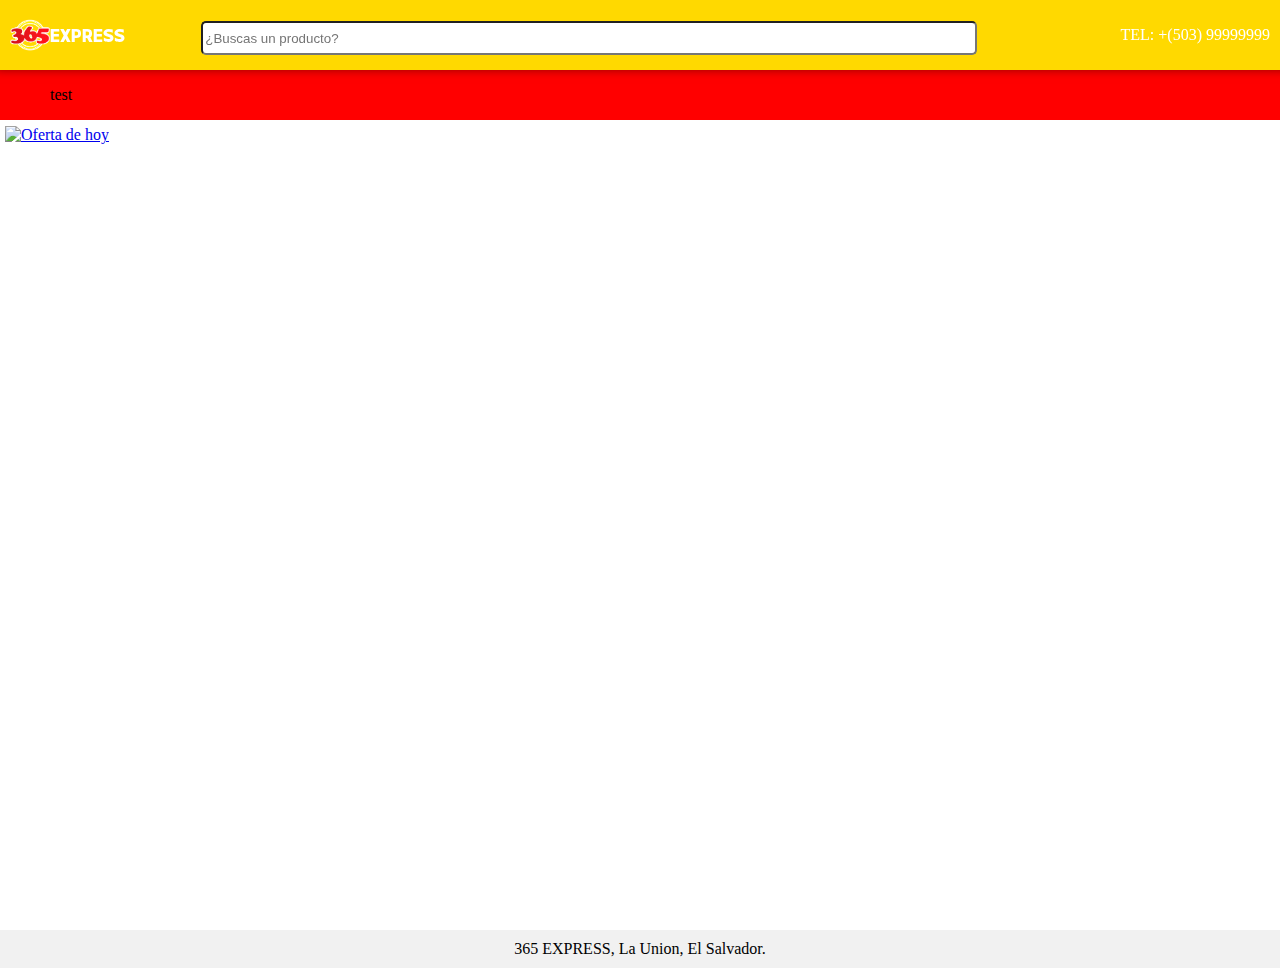
==== index.html @ 6c68dd18 "endl" ====
<!DOCTYPE html>
<html lang="es">

<head>
    <meta charset="UTF-8">
    <meta http-equiv="X-UA-Compatible" content="IE=edge">
    <meta name="viewport" content="width=device-width, initial-scale=1.0">
    <title>365 EXPRESS - Principal</title>
    <link rel="stylesheet" href="style.css">
    <script src="main.js"></script>
</head>

<body onload="cargarcategorias()">
    <header>
        <div class="logo" onclick="mostrar()">
            <img src="imgs/logo.png" alt="" id="logo">
            <span style="font-family: cinvisible; font-size: 18px; margin-top: 5px;">EXPRESS</span>
        </div>
        <div class="searchbox">
            <input type="text" id="buscarinput" oninput="buscar()" placeholder="¿Buscas un producto?" style="width: 100%; height: 100%; border-radius: 5px;">
            <ul id="autocomplete-list"></ul>
        </div>
        <div class="hecontact"><span>TEL: +(503) 99999999</span></div>
    </header>
    <div id="sidebar" class="sidebar">
        <ul class="menu">
            <li><a href="/">Inicio</a></li>
            <li><a href="#">Categorias</a></li>
            <li><a href="#">Acerca de</a></li>
        </ul>
    </div>

    <Main id="main">
        <div id="secarriba" >
            <ul id="catlist"></ul>
        </div>
        <div id="secizquierda">
            <div class="slideshow-container">

                <div class="mySlides fade">
                    <a href="/producto/bebidas/">
                        <img src="https://www.w3schools.com/howto/img_nature_wide.jpg" style="width:100%"
                            title="Oferta de hoy">
                    </a>
                </div>

                <div class="mySlides fade">
                    <img src="https://www.w3schools.com/howto/img_snow_wide.jpg" style="width:100%">
                </div>

                <div class="mySlides fade">
                    <img src="https://www.w3schools.com/howto/img_mountains_wide.jpg" style="width:100%">
                </div>

            </div>
        </div>
        <div id="seccentro">

        </div>
        <div id="secderecha">

        </div>
        <footer>
            <div class="texto">
                365 EXPRESS, La Union, El Salvador.
            </div>
        </footer>
    </Main>

    <script>
        function mostrar() {
            if (document.getElementById("sidebar").style.width == "150px") {
                document.getElementById("sidebar").style.width = "0";
                document.getElementById("logo").classList.add("imglogocerrar")
                document.getElementById("main").style.marginLeft = "0px";
                setTimeout(function () { document.getElementById("logo").classList.remove("imglogocerrar") }, 1000)

            } else {
                document.getElementById("sidebar").style.width = "150px";
                document.getElementById("logo").classList.add("imglogoanim")
                document.getElementById("main").style.marginLeft = "150px";
                setTimeout(function () { document.getElementById("logo").classList.remove("imglogoanim") }, 1000)
            }
        }
        let slideIndex = 0;
        showSlides();

        function showSlides() {
            let i;
            let slides = document.getElementsByClassName("mySlides");
            for (i = 0; i < slides.length; i++) {
                slides[i].style.display = "none";
            }
            slideIndex++;
            if (slideIndex > slides.length) { slideIndex = 1 }
            slides[slideIndex - 1].style.display = "block";
            setTimeout(showSlides, 5000);
        }
    </script>
</body>

</html>
---- style.css ----
@font-face {
    font-family: cinvisible;
    src: url('fonts/invisible.otf');
  }
*{
    user-select: none;
    -moz-user-select: none;
    -webkit-user-select: none;
}
body {
    margin: 0;
    max-width: 100vw;
    padding: 0;
    box-sizing: border-box;
}

::-webkit-scrollbar {
    width: 10px;
    height: 10px;
}

::-webkit-scrollbar-track {
    background: #7c7c7c;
}

::-webkit-scrollbar-thumb {
    background: #140733;

}

::-webkit-scrollbar-thumb:hover {
    background: #dd3c3c;
}

header {
    color: #ffffff;
    position: fixed;
    background-color: #ffd900;
    width: 100%;
    height: 70px;
    display: flex;
    justify-content: space-between;
    align-items: center;
    padding-left: 10px;
    padding-top: 10px;
    padding-right: 10px;
    top: -10px;
    z-index: 9999;
    box-shadow: 0 -6px 10px 5px rgba(0, 0, 0, 0.5);
}

header .logo {
    display: flex;
    align-items: center;
    align-content: center;
    text-align: center;
    width: 40px;
    height: 40px;
}
header .hecontact{
    padding-right: 20px;
}
header .searchbox{
    height: 40%;
    width: 60%;
}

#autocomplete-list {
    display: none;
    list-style: none;
    padding: 0;
    margin: 0;
    background-color: #ffd900;
  }
  
  #autocomplete-list li {
    padding: 8px;
    cursor: pointer;
  }
  
  #autocomplete-list li:hover {
    background-color: #d1b201;
  }

  
.imglogoanim {
    animation: rotate 1s linear;
}

.imglogocerrar {
    animation: rotateinvert 1s linear;
}

@keyframes rotate {
    from {
        transform: rotate(0deg);
    }

    to {
        transform: rotate(365deg);
    }
}

@keyframes rotateinvert {
    from {
        transform: rotate(0deg);
    }

    to {
        transform: rotate(-365deg);
    }
}

header .logo img {
    width: 100%;
}

#main {
    padding-top: 70px;
    transition: margin-left 1s;
    display: flex;
    justify-content: space-between;
    align-items: center;
    width: 100%;
    max-width: 100%;
    flex-wrap: wrap;
}
#secarriba{
    background-color: red;
    height: 50px;
    width: 100%;
    display: flex;
    align-items: center;
    padding-left: 10px;
  
}
#secarriba li{
    list-style: none;
    text-decoration: none;
}
#seccentro,#secizquierda,#secderecha {
    margin: 5px 5px;
    width: 400px;
    height: 50em;
}
footer {
    background-color: #F1F1F1;
    text-align: center;
    width: 100%;
    padding: 10px;
    display: flex;
    justify-content: center;
    align-content: center;
    align-items: center;
    flex-wrap: nowrap;
}

footer .texto {
    width: 100%;
}


.sidebar {
    position: fixed;
    height: 100%;
    width: 0;
    top: 0;
    left: 0;
    z-index: 1;
    background-color: #0097FF;
    overflow-x: hidden;
    transition: 1s;
    margin-top: 70px;
    box-sizing: border-box;
}

.sidebar ul,
.sidebar li {
    margin: 0;
    padding: 0;
    list-style: none inside;
}

.sidebar li {
    margin-bottom: 5px;
    margin-left: 5px;
    width: 100%;
}

.sidebar ul {
    margin-top: 10px;
    display: block;
    width: 95%;
    min-width: 200px;
}

.sidebar a {
    text-decoration: none;
    color: black;
    font-weight: bold;

}

.sidebar li:hover {
    background-color: rgb(65, 238, 43);
}

.sidebar li:hover a {
    color: #F1714B;
}

.sub-menu {
    display: none;
}

h1 {
    color: #f90;
    font-size: 180%;
    font-weight: normal;
}

#contenido {
    transition: margin-left .4s;
    padding: 1rem;
}


/* slider extraido de w3schools */
.mySlides {
    display: none;
}

img {
    vertical-align: middle;
}

/* Slideshow container */
.slideshow-container {
    max-width: 1000px;
    position: relative;
    margin: auto;
}

.active {
    background-color: #717171;
}

/* Fading animation */
.fade {
    animation-name: fade;
    animation-duration: 1.5s;
}

@keyframes fade {
    from {
        opacity: .4
    }

    to {
        opacity: 1
    }
}

/* On smaller screens, decrease text size */
@media only screen and (max-width: 300px) {
    .text {
        font-size: 11px
    }
}
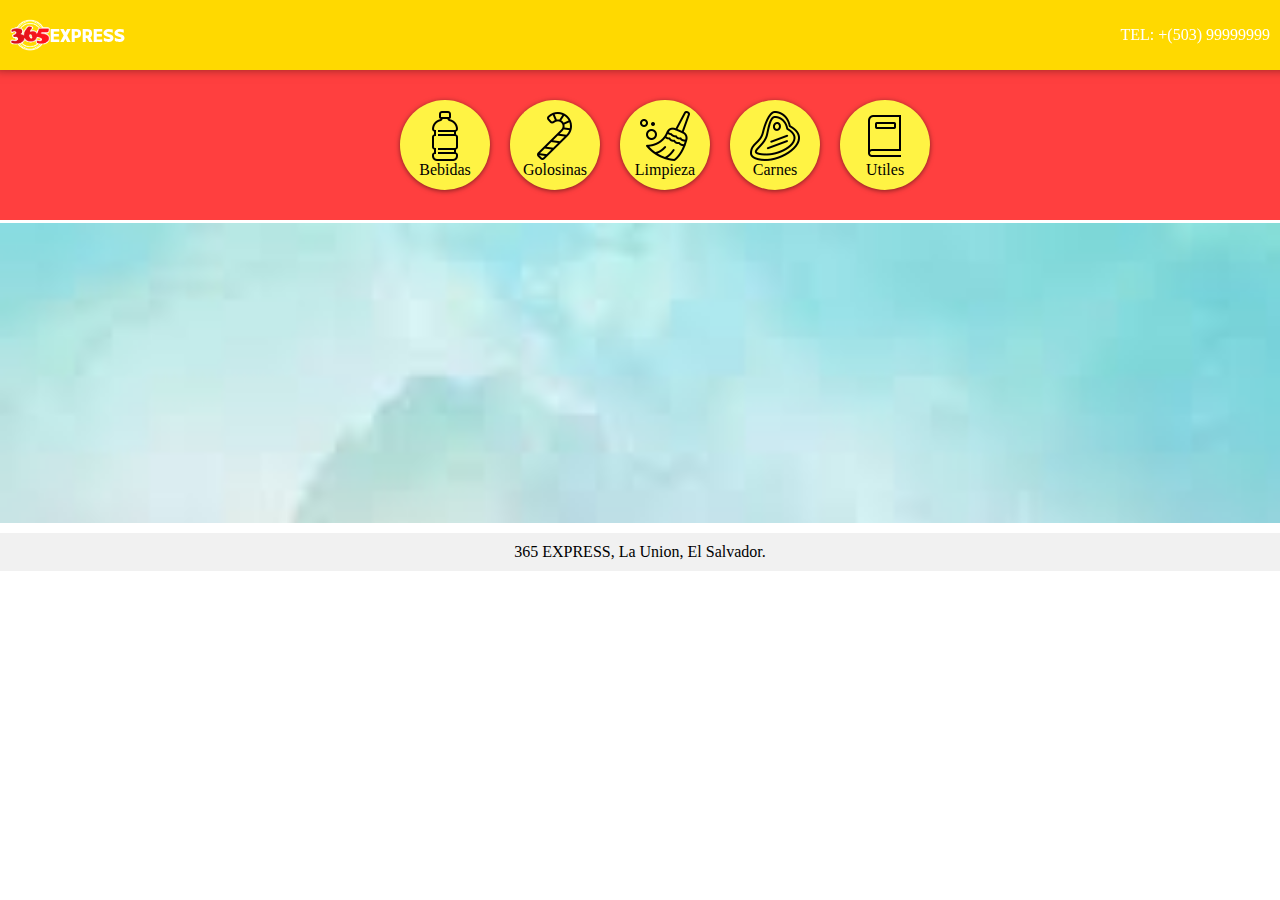
==== commit a5f960c5: "updated" ====
--- a/index.html
+++ b/index.html
@@ -6,59 +6,42 @@
     <meta http-equiv="X-UA-Compatible" content="IE=edge">
     <meta name="viewport" content="width=device-width, initial-scale=1.0">
     <title>365 EXPRESS - Principal</title>
-    <link rel="stylesheet" href="style.css">
-    <script src="main.js"></script>
+    <link rel="stylesheet" href="/style.css">
+    <script src="/main.js"></script>
 </head>
 
-<body onload="cargarcategorias()">
+<body>
     <header>
         <div class="logo" onclick="mostrar()">
-            <img src="imgs/logo.png" alt="" id="logo">
+            <img src="/imgs/logo.png" alt="" id="logo">
             <span style="font-family: cinvisible; font-size: 18px; margin-top: 5px;">EXPRESS</span>
         </div>
-        <div class="searchbox">
-            <input type="text" id="buscarinput" oninput="buscar()" placeholder="¿Buscas un producto?" style="width: 100%; height: 100%; border-radius: 5px;">
-            <ul id="autocomplete-list"></ul>
+        <div class="hecontact"><a href="tel:+50377777777"
+                style="list-style: none; text-decoration: none; color: white;"><span>TEL: +(503) 99999999</span></a>
         </div>
-        <div class="hecontact"><span>TEL: +(503) 99999999</span></div>
     </header>
     <div id="sidebar" class="sidebar">
         <ul class="menu">
             <li><a href="/">Inicio</a></li>
-            <li><a href="#">Categorias</a></li>
+            <li><a href="#">Contacto</a></li>
             <li><a href="#">Acerca de</a></li>
         </ul>
     </div>
 
     <Main id="main">
-        <div id="secarriba" >
+        <div id="secarriba">
             <ul id="catlist"></ul>
         </div>
-        <div id="secizquierda">
-            <div class="slideshow-container">
-
-                <div class="mySlides fade">
-                    <a href="/producto/bebidas/">
-                        <img src="https://www.w3schools.com/howto/img_nature_wide.jpg" style="width:100%"
-                            title="Oferta de hoy">
-                    </a>
-                </div>
-
-                <div class="mySlides fade">
-                    <img src="https://www.w3schools.com/howto/img_snow_wide.jpg" style="width:100%">
-                </div>
-
-                <div class="mySlides fade">
-                    <img src="https://www.w3schools.com/howto/img_mountains_wide.jpg" style="width:100%">
-                </div>
-
+        <div>
+            <div id="ofertas" class="slider" style="height: 300px">
+                <ul>
+                    <li><a href=""><img src="imgs/ofertas/1.jpg" alt=""></a></li>
+                    <li><a href=""><img src="imgs/ofertas/2.jpg" alt=""></a></li>
+                    <li><a href=""><img src="imgs/ofertas/3.jpg" alt=""></a></li>
+                    <li><a href=""><img src="imgs/ofertas/4.jpg" alt=""></a></li>
+                    <li><a href=""><img src="imgs/ofertas/2.jpg" alt=""></a></li>
+                </ul>
             </div>
-        </div>
-        <div id="seccentro">
-
-        </div>
-        <div id="secderecha">
-
         </div>
         <footer>
             <div class="texto">
@@ -66,37 +49,6 @@
             </div>
         </footer>
     </Main>
-
-    <script>
-        function mostrar() {
-            if (document.getElementById("sidebar").style.width == "150px") {
-                document.getElementById("sidebar").style.width = "0";
-                document.getElementById("logo").classList.add("imglogocerrar")
-                document.getElementById("main").style.marginLeft = "0px";
-                setTimeout(function () { document.getElementById("logo").classList.remove("imglogocerrar") }, 1000)
-
-            } else {
-                document.getElementById("sidebar").style.width = "150px";
-                document.getElementById("logo").classList.add("imglogoanim")
-                document.getElementById("main").style.marginLeft = "150px";
-                setTimeout(function () { document.getElementById("logo").classList.remove("imglogoanim") }, 1000)
-            }
-        }
-        let slideIndex = 0;
-        showSlides();
-
-        function showSlides() {
-            let i;
-            let slides = document.getElementsByClassName("mySlides");
-            for (i = 0; i < slides.length; i++) {
-                slides[i].style.display = "none";
-            }
-            slideIndex++;
-            if (slideIndex > slides.length) { slideIndex = 1 }
-            slides[slideIndex - 1].style.display = "block";
-            setTimeout(showSlides, 5000);
-        }
-    </script>
 </body>
 
 </html>--- a/style.css
+++ b/style.css
@@ -1,12 +1,14 @@
 @font-face {
     font-family: cinvisible;
     src: url('fonts/invisible.otf');
-  }
-*{
+}
+
+* {
     user-select: none;
     -moz-user-select: none;
     -webkit-user-select: none;
 }
+
 body {
     margin: 0;
     max-width: 100vw;
@@ -56,33 +58,13 @@
     text-align: center;
     width: 40px;
     height: 40px;
-}
-header .hecontact{
+    cursor: pointer;
+}
+
+header .hecontact {
     padding-right: 20px;
 }
-header .searchbox{
-    height: 40%;
-    width: 60%;
-}
-
-#autocomplete-list {
-    display: none;
-    list-style: none;
-    padding: 0;
-    margin: 0;
-    background-color: #ffd900;
-  }
-  
-  #autocomplete-list li {
-    padding: 8px;
-    cursor: pointer;
-  }
-  
-  #autocomplete-list li:hover {
-    background-color: #d1b201;
-  }
-
-  
+
 .imglogoanim {
     animation: rotate 1s linear;
 }
@@ -125,24 +107,23 @@
     max-width: 100%;
     flex-wrap: wrap;
 }
-#secarriba{
-    background-color: red;
-    height: 50px;
+
+#secarriba {
+    background-color: rgb(255, 63, 63);
+    height: 150px;
     width: 100%;
     display: flex;
     align-items: center;
     padding-left: 10px;
-  
-}
-#secarriba li{
+
+}
+
+#secarriba li {
     list-style: none;
     text-decoration: none;
 }
-#seccentro,#secizquierda,#secderecha {
-    margin: 5px 5px;
-    width: 400px;
-    height: 50em;
-}
+
+
 footer {
     background-color: #F1F1F1;
     text-align: center;
@@ -184,7 +165,7 @@
 .sidebar li {
     margin-bottom: 5px;
     margin-left: 5px;
-    width: 100%;
+    width: 50%;
 }
 
 .sidebar ul {
@@ -203,10 +184,11 @@
 
 .sidebar li:hover {
     background-color: rgb(65, 238, 43);
+    border-radius: 5px;
 }
 
 .sidebar li:hover a {
-    color: #F1714B;
+    color: #474747;
 }
 
 .sub-menu {
@@ -224,46 +206,111 @@
     padding: 1rem;
 }
 
-
-/* slider extraido de w3schools */
-.mySlides {
-    display: none;
-}
-
-img {
-    vertical-align: middle;
-}
-
-/* Slideshow container */
-.slideshow-container {
-    max-width: 1000px;
-    position: relative;
-    margin: auto;
-}
-
-.active {
-    background-color: #717171;
-}
-
-/* Fading animation */
-.fade {
-    animation-name: fade;
-    animation-duration: 1.5s;
-}
-
-@keyframes fade {
-    from {
-        opacity: .4
-    }
-
-    to {
-        opacity: 1
-    }
-}
-
-/* On smaller screens, decrease text size */
-@media only screen and (max-width: 300px) {
+#catlist {
+    width: 100%;
+    display: flex;
+    align-items: center;
+    color: rgb(0, 0, 0);
+    justify-content: center;
+    align-content: center;
+}
+
+#catlist div {
+    margin: 10px;
+    padding: 5px;
+}
+
+#catlist div:hover {
+    transform: scale(1.1);
+    filter: none;
+    cursor: pointer;
+}
+
+.circulito {
+    width: 80px;
+    height: 80px;
+    border-radius: 50px;
+    background-color: #fff344;
+    overflow: hidden;
+    background-position: center;
+    background-repeat: no-repeat;
+    display: flex;
+    flex-direction: column;
+    justify-content: center;
+    align-content: center;
+    align-items: center;
+    box-shadow: 0 1px 5px 0.01px rgba(0, 0, 0, 0.5);
+}
+
+@media(max-width: 640px) {
     .text {
-        font-size: 11px
+        font-size: 20px;
+    }
+}
+
+.slider {
+    margin-top: 3px;
+    width: auto;
+    overflow: hidden;
+    margin-bottom: 10px;
+}
+
+.slider ul {
+    padding: 0;
+    margin: 0;
+    display: flex;
+    animation: slideranim 20s infinite;
+    width: 500%;
+    box-shadow: 0 1px 5px 0.01px rgba(0, 0, 0, 0.5);
+}
+
+.slider li {
+    width: 100%;
+    list-style: none;
+}
+
+.slider img {
+    width: 100%;
+    height: 100%;
+}
+
+@keyframes slideranim {
+    0% {
+        margin-left: 0;
+    }
+
+    15% {
+        margin-left: 0;
+    }
+
+    20% {
+        margin-left: -100%;
+    }
+
+    35% {
+        margin-left: -100%;
+    }
+
+    40% {
+        margin-left: -200%;
+    }
+
+    55% {
+        margin-left: -200%;
+    }
+
+    60% {
+        margin-left: -300%;
+    }
+    75% {
+        margin-left: -300%;
+    }
+
+    80% {
+        margin-left: -400%;
+    }
+
+    100% {
+        margin-left: -400%;
     }
 }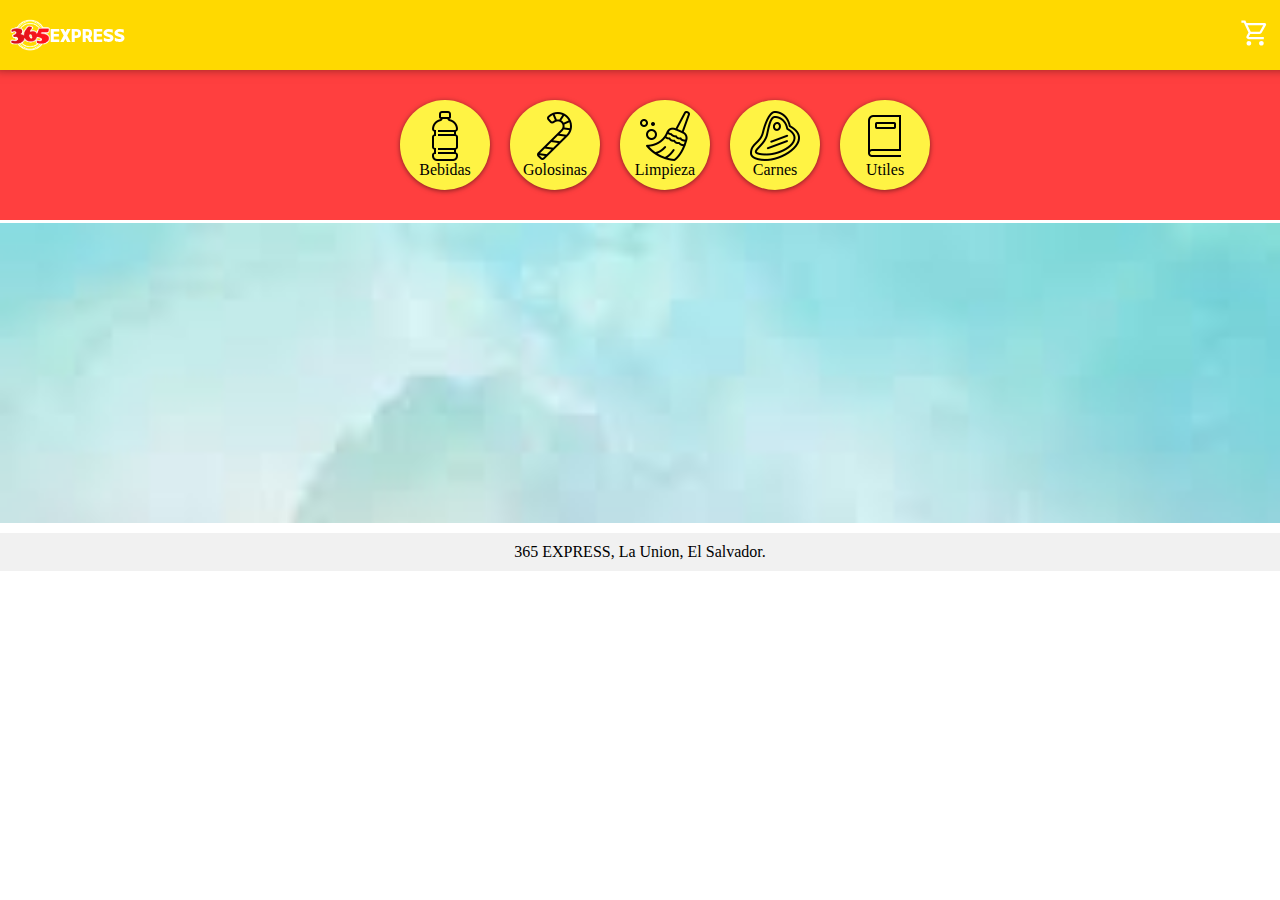
==== commit f5e8937c: "csda" ====
--- a/index.html
+++ b/index.html
@@ -6,19 +6,20 @@
     <meta http-equiv="X-UA-Compatible" content="IE=edge">
     <meta name="viewport" content="width=device-width, initial-scale=1.0">
     <title>365 EXPRESS - Principal</title>
-    <link rel="stylesheet" href="/style.css">
-    <script src="/main.js"></script>
+    <link rel="stylesheet" href="style.css">
+    <script src="main.js"></script>
 </head>
 
 <body>
     <header>
         <div class="logo" onclick="mostrar()">
-            <img src="/imgs/logo.png" alt="" id="logo">
+            <img src="imgs/logo.png" alt="" id="logo">
             <span style="font-family: cinvisible; font-size: 18px; margin-top: 5px;">EXPRESS</span>
         </div>
-        <div class="hecontact"><a href="tel:+50377777777"
-                style="list-style: none; text-decoration: none; color: white;"><span>TEL: +(503) 99999999</span></a>
+        <div class="hecontact">
+            <div id="cart" onclick="carrito()"><svg id="logocarrito"></svg><span id="cartnum"></span></div>
         </div>
+
     </header>
     <div id="sidebar" class="sidebar">
         <ul class="menu">
--- a/style.css
+++ b/style.css
@@ -63,6 +63,9 @@
 
 header .hecontact {
     padding-right: 20px;
+    display: flex;
+
+    justify-content: space-between;
 }
 
 .imglogoanim {
@@ -274,6 +277,27 @@
     height: 100%;
 }
 
+#logocarrito {
+    background-image: url("icons/shopvacio.svg");
+    background-position: center;
+    background-size: contain;
+    background-repeat: no-repeat;
+    filter: invert();
+    width: 30px;
+
+}
+#logocarrito:hover{
+transform: scale(1.1);
+cursor: pointer;
+}
+#cartnum{
+    top: 23px;
+    right: 22px;
+    position: fixed;
+    color: red;
+    font-size: 10px;
+}
+
 @keyframes slideranim {
     0% {
         margin-left: 0;
@@ -302,6 +326,7 @@
     60% {
         margin-left: -300%;
     }
+
     75% {
         margin-left: -300%;
     }
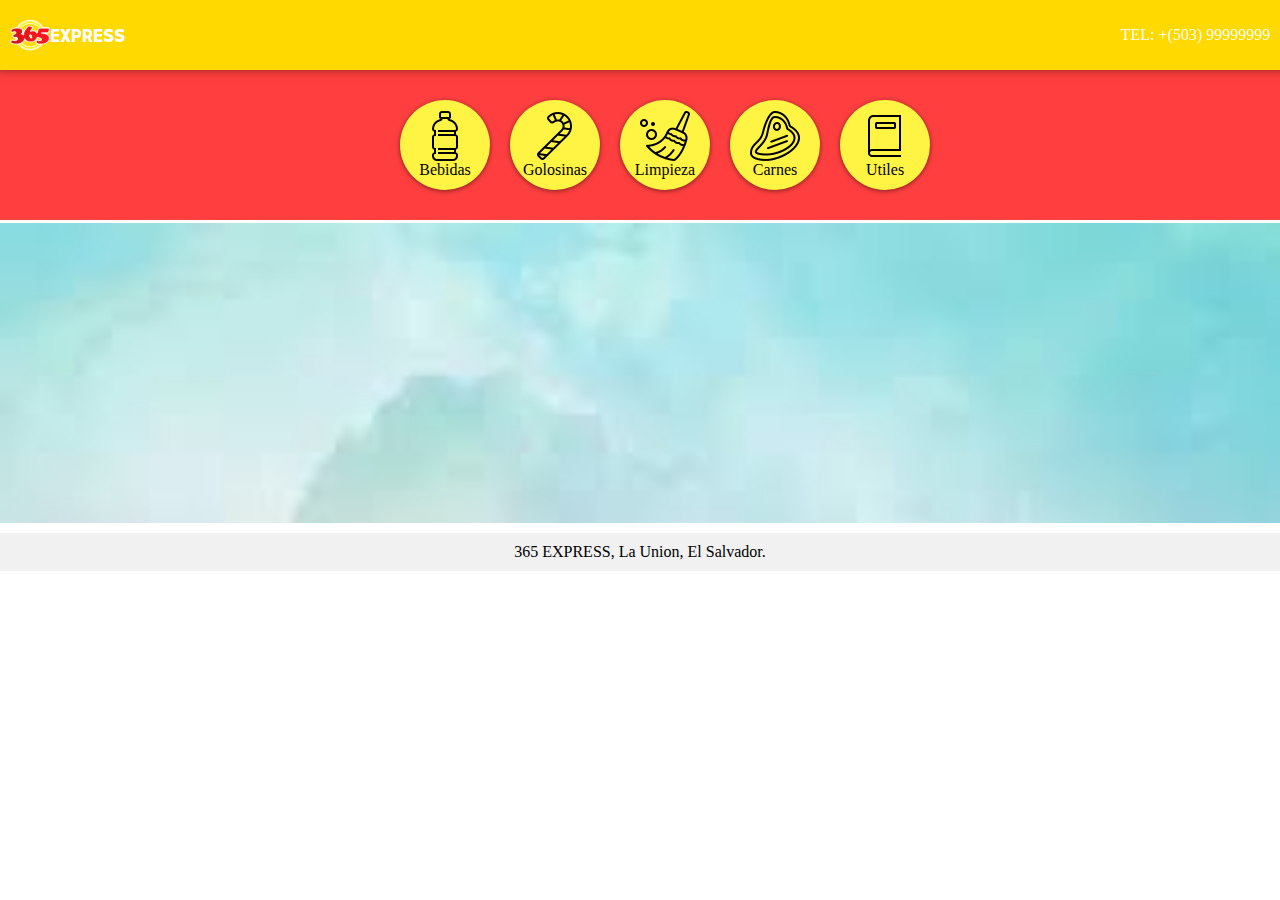
==== commit 11f904d5: "Update index.html" ====
--- a/index.html
+++ b/index.html
@@ -16,10 +16,9 @@
             <img src="imgs/logo.png" alt="" id="logo">
             <span style="font-family: cinvisible; font-size: 18px; margin-top: 5px;">EXPRESS</span>
         </div>
-        <div class="hecontact">
-            <div id="cart" onclick="carrito()"><svg id="logocarrito"></svg><span id="cartnum"></span></div>
+        <div class="hecontact"><a href="tel:+50377777777"
+                style="list-style: none; text-decoration: none; color: white;"><span>TEL: +(503) 99999999</span></a>
         </div>
-
     </header>
     <div id="sidebar" class="sidebar">
         <ul class="menu">
@@ -52,4 +51,4 @@
     </Main>
 </body>
 
-</html>+</html>
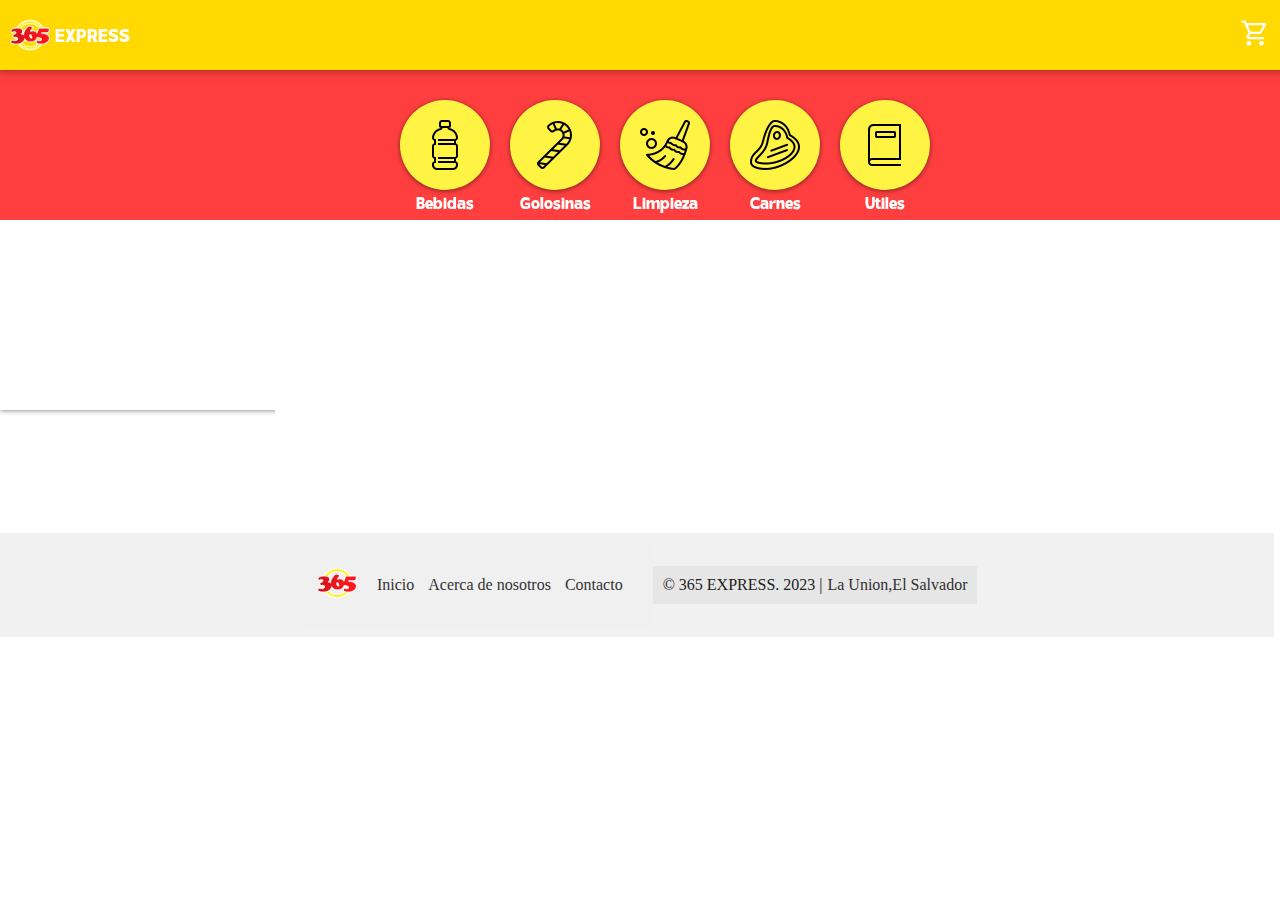
==== commit d7dbbfc5: "updated" ====
--- a/index.html
+++ b/index.html
@@ -16,15 +16,16 @@
             <img src="imgs/logo.png" alt="" id="logo">
             <span style="font-family: cinvisible; font-size: 18px; margin-top: 5px;">EXPRESS</span>
         </div>
-        <div class="hecontact"><a href="tel:+50377777777"
-                style="list-style: none; text-decoration: none; color: white;"><span>TEL: +(503) 99999999</span></a>
+        <div class="hecontact">
+            <div id="cart" onclick="carrito()"><svg id="logocarrito"></svg><span id="cartnum"></span></div>
         </div>
+
     </header>
     <div id="sidebar" class="sidebar">
         <ul class="menu">
             <li><a href="/">Inicio</a></li>
-            <li><a href="#">Contacto</a></li>
-            <li><a href="#">Acerca de</a></li>
+            <li><a href="/contacto/">Contacto</a></li>
+            <li><a href="/acercade/">Acerca de</a></li>
         </ul>
     </div>
 
@@ -35,20 +36,33 @@
         <div>
             <div id="ofertas" class="slider" style="height: 300px">
                 <ul>
+                    <li><a href=""><img src="https://www.superselectos.com/Home/GetImagenBanners/3992?width=1920&height=480&calidad=75imgs/ofertas/1.jpg" alt=""></a></li>
+                    <li><a href=""><img src="https://www.superselectos.com/Home/GetImagenBanners/4188?width=1920&height=480&calidad=75" alt=""></a></li>
+                    <li><a href=""><img src="https://www.superselectos.com/Home/GetImagenBanners/4240?width=1920&height=480&calidad=75" alt=""></a></li>
+                    <li><a href=""><img src="https://www.superselectos.com/Home/GetImagenBanners/2488?width=1920&height=480&calidad=75" alt=""></a></li>
                     <li><a href=""><img src="imgs/ofertas/1.jpg" alt=""></a></li>
-                    <li><a href=""><img src="imgs/ofertas/2.jpg" alt=""></a></li>
-                    <li><a href=""><img src="imgs/ofertas/3.jpg" alt=""></a></li>
-                    <li><a href=""><img src="imgs/ofertas/4.jpg" alt=""></a></li>
-                    <li><a href=""><img src="imgs/ofertas/2.jpg" alt=""></a></li>
                 </ul>
             </div>
         </div>
-        <footer>
-            <div class="texto">
-                365 EXPRESS, La Union, El Salvador.
-            </div>
-        </footer>
+      
     </Main>
+    <footer>
+        <div class="footer-contendor">
+          <div class="footer-logo">
+            <img src="/imgs/logo.png" title="365 EXPRESS" alt="Logo">
+          </div>
+          <div class="footer-links">
+            <ul>
+              <li><a href="/">Inicio</a></li>
+              <li><a href="/acercade/">Acerca de nosotros</a></li>
+              <li><a href="/contacto">Contacto</a></li>
+            </ul>
+          </div>
+        </div>
+        <div class="footer-bottom">
+          <p>&copy; 365 EXPRESS. 2023 |<a href="https://goo.gl/maps/yiRdN3FHs3TAW7Yw7">La Union,El Salvador</a></p>
+        </div>
+      </footer>
 </body>
 
-</html>
+</html>--- a/style.css
+++ b/style.css
@@ -60,7 +60,9 @@
     height: 40px;
     cursor: pointer;
 }
-
+#logo{
+    margin-right: 5px;
+}
 header .hecontact {
     padding-right: 20px;
     display: flex;
@@ -125,24 +127,6 @@
     list-style: none;
     text-decoration: none;
 }
-
-
-footer {
-    background-color: #F1F1F1;
-    text-align: center;
-    width: 100%;
-    padding: 10px;
-    display: flex;
-    justify-content: center;
-    align-content: center;
-    align-items: center;
-    flex-wrap: nowrap;
-}
-
-footer .texto {
-    width: 100%;
-}
-
 
 .sidebar {
     position: fixed;
@@ -225,7 +209,6 @@
 
 #catlist div:hover {
     transform: scale(1.1);
-    filter: none;
     cursor: pointer;
 }
 
@@ -245,6 +228,14 @@
     box-shadow: 0 1px 5px 0.01px rgba(0, 0, 0, 0.5);
 }
 
+.textos {
+    font-family: cinvisible;
+    color: white;
+    position: fixed;
+    margin-top: 120px;
+    z-index: 999999;
+}
+
 @media(max-width: 640px) {
     .text {
         font-size: 20px;
@@ -262,7 +253,7 @@
     padding: 0;
     margin: 0;
     display: flex;
-    animation: slideranim 20s infinite;
+    animation: slideranim 40s infinite;
     width: 500%;
     box-shadow: 0 1px 5px 0.01px rgba(0, 0, 0, 0.5);
 }
@@ -274,7 +265,39 @@
 
 .slider img {
     width: 100%;
-    height: 100%;
+}
+
+#articulo {
+    width: 100%;
+    display: flex;
+    flex-direction: column;
+    align-content: center;
+    justify-content: center;
+    flex-wrap: wrap;
+    align-items: center;
+}
+
+#articulo p {
+    width: 50%;
+}
+
+#misionvision {
+    margin: 0 auto;
+    width: 80%;
+    display: flex;
+    align-content: center;
+    justify-content: center;
+    align-items: center;
+}
+
+#misionvision h3 {
+    text-align: center;
+}
+
+#misionvision p {
+    width: 90%;
+    padding: 5px;
+
 }
 
 #logocarrito {
@@ -286,17 +309,78 @@
     width: 30px;
 
 }
-#logocarrito:hover{
-transform: scale(1.1);
-cursor: pointer;
-}
-#cartnum{
+
+#logocarrito:hover {
+    transform: scale(1.1);
+    cursor: pointer;
+}
+
+#cartnum {
     top: 23px;
     right: 22px;
     position: fixed;
     color: red;
     font-size: 10px;
 }
+footer {
+    background-color: #F1F1F1;
+    text-align: center;
+    width: 98%;
+    padding: 10px;
+    display: flex;
+    bottom: 0;
+    justify-content: center;
+    align-content: center;
+    align-items: center;
+    flex-wrap: nowrap;
+}
+
+.footer-contendor {
+    background-color: #f0f0f0;
+    padding: 20px;
+    display: flex;
+    justify-content: space-between;
+    align-items: center;
+}
+
+.footer-logo img {
+    width: 40px;
+    height: auto;
+}
+
+.footer-links ul {
+    list-style: none;
+    padding: 0;
+    margin: 0;
+    margin-left: 20px;
+}
+
+.footer-links ul li {
+    display: inline-block;
+    margin-right: 10px;
+}
+
+.footer-links ul li a {
+    text-decoration: none;
+    color: #333;
+}
+
+.footer-bottom {
+    background-color: #e6e6e6;
+    color: #202020;
+    padding: 10px;
+    text-align: center;
+}
+
+.footer-bottom p {
+    margin: 0;
+}
+
+.footer-bottom a {
+    color: #303030;
+    text-decoration: none;
+    margin-left: 5px;
+}
 
 @keyframes slideranim {
     0% {
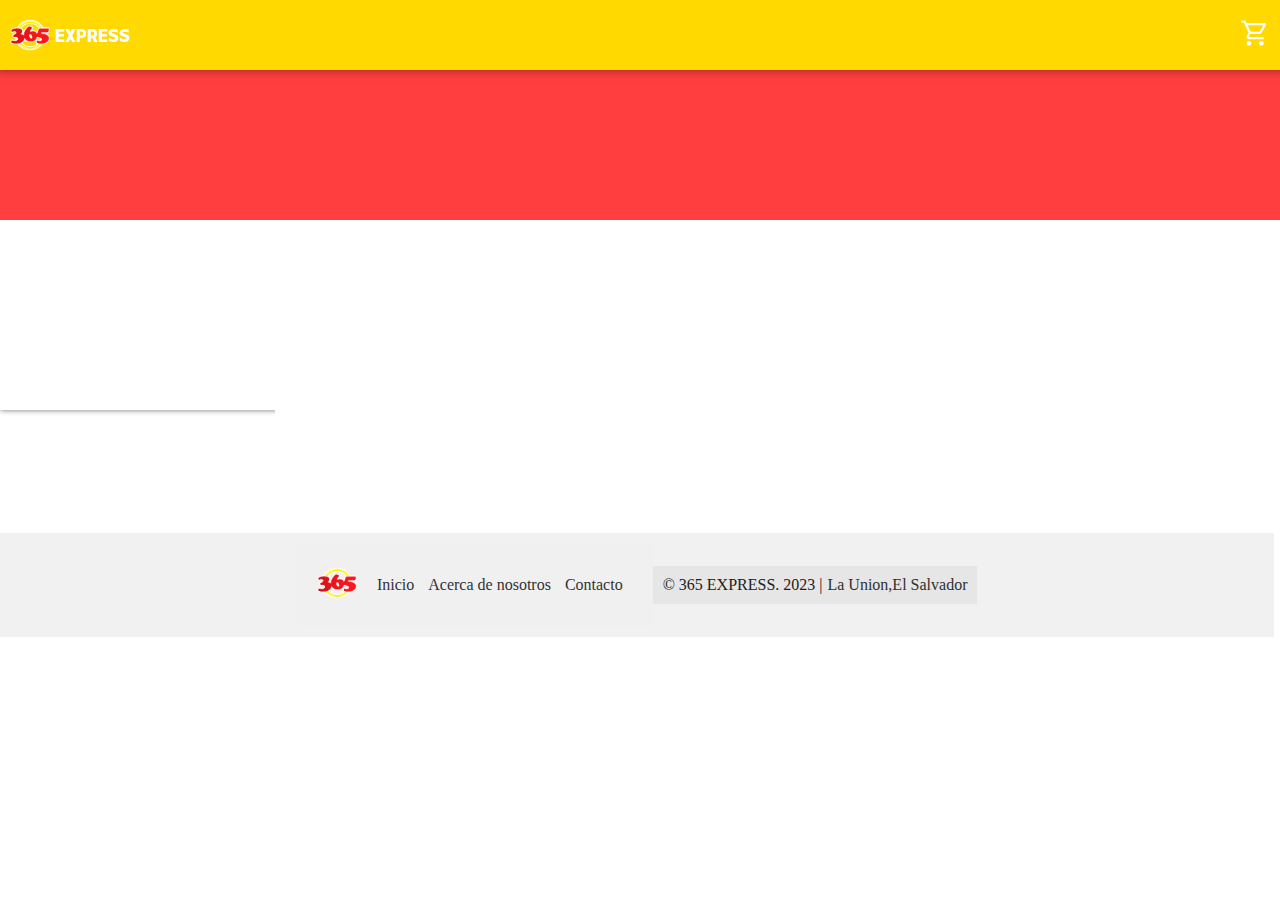
==== commit 37999125: "djhuh" ====
--- a/index.html
+++ b/index.html
@@ -36,7 +36,7 @@
         <div>
             <div id="ofertas" class="slider" style="height: 300px">
                 <ul>
-                    <li><a href=""><img src="https://www.superselectos.com/Home/GetImagenBanners/3992?width=1920&height=480&calidad=75imgs/ofertas/1.jpg" alt=""></a></li>
+                    <li><a href="/"><img src="https://www.superselectos.com/Home/GetImagenBanners/3992?width=1920&height=480&calidad=75imgs/ofertas/1.jpg" alt=""></a></li>
                     <li><a href=""><img src="https://www.superselectos.com/Home/GetImagenBanners/4188?width=1920&height=480&calidad=75" alt=""></a></li>
                     <li><a href=""><img src="https://www.superselectos.com/Home/GetImagenBanners/4240?width=1920&height=480&calidad=75" alt=""></a></li>
                     <li><a href=""><img src="https://www.superselectos.com/Home/GetImagenBanners/2488?width=1920&height=480&calidad=75" alt=""></a></li>
--- a/style.css
+++ b/style.css
@@ -1,8 +1,9 @@
+/*Fuentes*/
 @font-face {
     font-family: cinvisible;
     src: url('fonts/invisible.otf');
 }
-
+/*Elementos Generales*/
 * {
     user-select: none;
     -moz-user-select: none;
@@ -15,7 +16,11 @@
     padding: 0;
     box-sizing: border-box;
 }
-
+h1 {
+    color: #f90;
+    font-size: 180%;
+    font-weight: normal;
+}
 ::-webkit-scrollbar {
     width: 10px;
     height: 10px;
@@ -27,13 +32,12 @@
 
 ::-webkit-scrollbar-thumb {
     background: #140733;
-
 }
 
 ::-webkit-scrollbar-thumb:hover {
     background: #dd3c3c;
 }
-
+/* header */
 header {
     color: #ffffff;
     position: fixed;
@@ -60,13 +64,14 @@
     height: 40px;
     cursor: pointer;
 }
-#logo{
+
+#logo {
     margin-right: 5px;
 }
+
 header .hecontact {
     padding-right: 20px;
     display: flex;
-
     justify-content: space-between;
 }
 
@@ -78,56 +83,10 @@
     animation: rotateinvert 1s linear;
 }
 
-@keyframes rotate {
-    from {
-        transform: rotate(0deg);
-    }
-
-    to {
-        transform: rotate(365deg);
-    }
-}
-
-@keyframes rotateinvert {
-    from {
-        transform: rotate(0deg);
-    }
-
-    to {
-        transform: rotate(-365deg);
-    }
-}
-
 header .logo img {
     width: 100%;
 }
-
-#main {
-    padding-top: 70px;
-    transition: margin-left 1s;
-    display: flex;
-    justify-content: space-between;
-    align-items: center;
-    width: 100%;
-    max-width: 100%;
-    flex-wrap: wrap;
-}
-
-#secarriba {
-    background-color: rgb(255, 63, 63);
-    height: 150px;
-    width: 100%;
-    display: flex;
-    align-items: center;
-    padding-left: 10px;
-
-}
-
-#secarriba li {
-    list-style: none;
-    text-decoration: none;
-}
-
+/*Menu lateral*/
 .sidebar {
     position: fixed;
     height: 100%;
@@ -166,7 +125,6 @@
     text-decoration: none;
     color: black;
     font-weight: bold;
-
 }
 
 .sidebar li:hover {
@@ -178,14 +136,30 @@
     color: #474747;
 }
 
-.sub-menu {
-    display: none;
-}
-
-h1 {
-    color: #f90;
-    font-size: 180%;
-    font-weight: normal;
+/*contenedor principal*/
+#main {
+    padding-top: 70px;
+    transition: margin-left 1s;
+    display: flex;
+    justify-content: space-between;
+    align-items: center;
+    width: 100%;
+    max-width: 100%;
+    flex-wrap: wrap;
+}
+
+#secarriba {
+    background-color: rgb(255, 63, 63);
+    height: 150px;
+    width: 100%;
+    display: flex;
+    align-items: center;
+    padding-left: 10px;
+}
+
+#secarriba li {
+    list-style: none;
+    text-decoration: none;
 }
 
 #contenido {
@@ -241,7 +215,7 @@
         font-size: 20px;
     }
 }
-
+/*slider de imagenes*/
 .slider {
     margin-top: 3px;
     width: auto;
@@ -266,7 +240,7 @@
 .slider img {
     width: 100%;
 }
-
+/*Articulo miusion vision*/
 #articulo {
     width: 100%;
     display: flex;
@@ -297,9 +271,8 @@
 #misionvision p {
     width: 90%;
     padding: 5px;
-
-}
-
+}
+/*icono de compra*/
 #logocarrito {
     background-image: url("icons/shopvacio.svg");
     background-position: center;
@@ -307,7 +280,6 @@
     background-repeat: no-repeat;
     filter: invert();
     width: 30px;
-
 }
 
 #logocarrito:hover {
@@ -322,6 +294,7 @@
     color: red;
     font-size: 10px;
 }
+/*footer*/
 footer {
     background-color: #F1F1F1;
     text-align: center;
@@ -382,6 +355,7 @@
     margin-left: 5px;
 }
 
+/* Animaciones */
 @keyframes slideranim {
     0% {
         margin-left: 0;
@@ -422,4 +396,44 @@
     100% {
         margin-left: -400%;
     }
+}
+
+/* CSS PRODUCTOS */
+
+.mcont h2 {
+    color: rgb(240, 35, 35);
+    text-shadow: 1px 2px 2px rgb(15, 235, 26), 0 0 25px rgb(11, 11, 15), 0 0 5px rgb(19, 19, 20);
+    text-align: center;
+    font-family: 'Franklin Gothic Medium', 'Arial Narrow', Arial, sans-serif;
+}
+
+.mostrador {
+    display: flex;
+    flex-wrap: wrap;
+    align-items: center;
+    justify-content: center;
+    width: 730px;
+    margin: 0 auto;
+}
+
+.mcont {
+    margin: 10px 20px;
+    box-shadow: 0 4px 8px 0 rgb(241, 9, 9), 0 6px 20px 0 rgba(248, 232, 4, 0.986);
+    width: 200px;
+    background-color: rgba(241, 241, 248, 0.993);
+    position: relative;
+}
+
+.mcont img {
+    width: 200px;
+    height: auto;
+    display: flex;
+    justify-content: center;
+}
+
+.mcont:hover {
+    border: 5px solid rgb(214, 5, 5);
+    transform: rotate(-3deg);
+    background-color: rgb(235, 231, 9);
+    cursor: pointer;
 }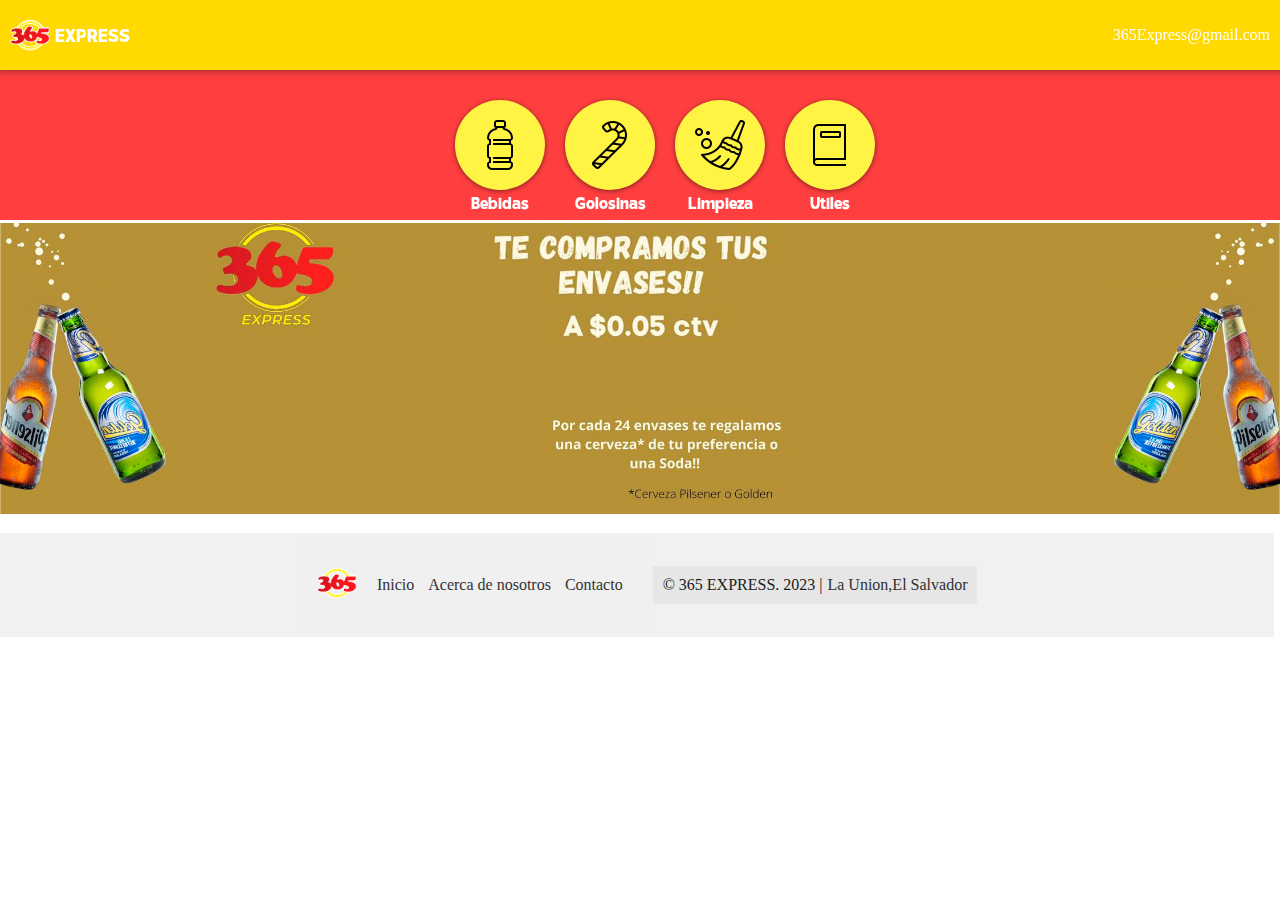
==== commit 65411250: "first final" ====
--- a/index.html
+++ b/index.html
@@ -6,18 +6,18 @@
     <meta http-equiv="X-UA-Compatible" content="IE=edge">
     <meta name="viewport" content="width=device-width, initial-scale=1.0">
     <title>365 EXPRESS - Principal</title>
-    <link rel="stylesheet" href="style.css">
-    <script src="main.js"></script>
+    <link rel="stylesheet" href="/style.css">
+    <script src="/main.js"></script>
 </head>
 
 <body>
     <header>
-        <div class="logo" onclick="mostrar()">
+        <div class="logo" onclick="mostrar()" title="Abrir Menú">
             <img src="imgs/logo.png" alt="" id="logo">
             <span style="font-family: cinvisible; font-size: 18px; margin-top: 5px;">EXPRESS</span>
         </div>
         <div class="hecontact">
-            <div id="cart" onclick="carrito()"><svg id="logocarrito"></svg><span id="cartnum"></span></div>
+            <span>365Express@gmail.com</span>
         </div>
 
     </header>
@@ -36,11 +36,11 @@
         <div>
             <div id="ofertas" class="slider" style="height: 300px">
                 <ul>
-                    <li><a href="/"><img src="https://www.superselectos.com/Home/GetImagenBanners/3992?width=1920&height=480&calidad=75imgs/ofertas/1.jpg" alt=""></a></li>
-                    <li><a href=""><img src="https://www.superselectos.com/Home/GetImagenBanners/4188?width=1920&height=480&calidad=75" alt=""></a></li>
-                    <li><a href=""><img src="https://www.superselectos.com/Home/GetImagenBanners/4240?width=1920&height=480&calidad=75" alt=""></a></li>
-                    <li><a href=""><img src="https://www.superselectos.com/Home/GetImagenBanners/2488?width=1920&height=480&calidad=75" alt=""></a></li>
-                    <li><a href=""><img src="imgs/ofertas/1.jpg" alt=""></a></li>
+                    <li><a href="/contacto/"><img src="imgs/ofertas/2.jpg" alt=""></a></li>
+                    <li><a href="/productos/Bebidas/Pepsi/"><img src="imgs/ofertas/3.jpg" alt=""></a></li>
+                    <li><a href="/productos/Golosinas/Diana/"><img src="imgs/ofertas/1.jpg" alt=""></a></li>
+                    <li><a href="/productos/Bebidas/Agua/"><img src="imgs/ofertas/4.jpg" alt=""></a></li>
+                    <li><a href="/productos/Limpieza/Detergente/"><img src="imgs/ofertas/5.jpg" alt=""></a></li>
                 </ul>
             </div>
         </div>
@@ -55,7 +55,7 @@
             <ul>
               <li><a href="/">Inicio</a></li>
               <li><a href="/acercade/">Acerca de nosotros</a></li>
-              <li><a href="/contacto">Contacto</a></li>
+              <li><a href="/contacto/">Contacto</a></li>
             </ul>
           </div>
         </div>
--- a/style.css
+++ b/style.css
@@ -2,6 +2,10 @@
 @font-face {
     font-family: cinvisible;
     src: url('fonts/invisible.otf');
+}
+@font-face {
+    font-family: cvogue;
+    src: url('fonts/vogue.ttf');
 }
 /*Elementos Generales*/
 * {
@@ -16,11 +20,14 @@
     padding: 0;
     box-sizing: border-box;
 }
+
 h1 {
-    color: #f90;
+    color: rgb(255, 255, 255);
     font-size: 180%;
     font-weight: normal;
-}
+    font-family: cinvisible;
+}
+
 ::-webkit-scrollbar {
     width: 10px;
     height: 10px;
@@ -37,6 +44,7 @@
 ::-webkit-scrollbar-thumb:hover {
     background: #dd3c3c;
 }
+
 /* header */
 header {
     color: #ffffff;
@@ -86,6 +94,7 @@
 header .logo img {
     width: 100%;
 }
+
 /*Menu lateral*/
 .sidebar {
     position: fixed;
@@ -215,12 +224,14 @@
         font-size: 20px;
     }
 }
+
 /*slider de imagenes*/
 .slider {
     margin-top: 3px;
     width: auto;
     overflow: hidden;
     margin-bottom: 10px;
+    height: 500px
 }
 
 .slider ul {
@@ -240,6 +251,7 @@
 .slider img {
     width: 100%;
 }
+
 /*Articulo miusion vision*/
 #articulo {
     width: 100%;
@@ -272,6 +284,7 @@
     width: 90%;
     padding: 5px;
 }
+
 /*icono de compra*/
 #logocarrito {
     background-image: url("icons/shopvacio.svg");
@@ -294,6 +307,7 @@
     color: red;
     font-size: 10px;
 }
+
 /*footer*/
 footer {
     background-color: #F1F1F1;
@@ -356,6 +370,25 @@
 }
 
 /* Animaciones */
+@keyframes rotate {
+    from {
+        transform: rotate(0deg);
+    }
+
+    to {
+        transform: rotate(365deg);
+    }
+}
+
+@keyframes rotateinvert {
+    from {
+        transform: rotate(0deg);
+    }
+
+    to {
+        transform: rotate(-365deg);
+    }
+}
 @keyframes slideranim {
     0% {
         margin-left: 0;
@@ -400,11 +433,77 @@
 
 /* CSS PRODUCTOS */
 
+.mcont span {
+    color: rgb(80, 79, 79);
+    font-size: 12px;
+    font-family: cinvisible;
+    /*text-shadow: 0px 2px 3px rgb(20, 243, 12);*/
+
+}
+.mcont strong {
+    color: rgb(80, 79, 79);
+    font-size: 20px;
+    position: relative;
+    align-items: start;
+    font-family: cinvisible;
+    /*text-shadow: 0px 2px 3px rgb(20, 243, 12);*/
+
+}
 .mcont h2 {
-    color: rgb(240, 35, 35);
-    text-shadow: 1px 2px 2px rgb(15, 235, 26), 0 0 25px rgb(11, 11, 15), 0 0 5px rgb(19, 19, 20);
-    text-align: center;
-    font-family: 'Franklin Gothic Medium', 'Arial Narrow', Arial, sans-serif;
+    color: rgb(80, 79, 79);
+    font-size: 20px;
+    display: flex;
+    position: relative;
+    align-items: center;
+    font-family: cinvisible;
+    text-decoration: none;
+    list-style: none;
+    margin: 0 auto;
+    /*text-shadow: 0px 2px 3px rgb(20, 243, 12);*/
+
+}
+.mcont .boton{
+width: 150px;
+height: 40px;
+margin-bottom: 5px;
+margin-top: 5px;
+border-radius: 5px;
+background-color: #1714dd;
+display: flex;
+flex-wrap: wrap;
+font-family: cvogue;
+justify-content: center;
+align-content: center;
+color: white;
+text-align: center;
+}
+.mcont .boton:hover{
+    background-color: #4d4bd4;
+    cursor: pointer;
+    
+}
+.boton .cvalor{
+    width: 37px;
+}
+
+.mcont .item {
+    display: flex;
+    flex-direction: column;
+    margin: 0 auto;
+    justify-content: center;
+    text-align: left;
+    width: 150px;
+    height: 140px;
+    margin-top: 0px;
+    padding: 10px;
+    max-height: 90px;
+    margin-bottom: 10px;
+    border-radius: 15px;
+    border: 1px solid red;
+    background-color: #e0e0e0;
+}
+.mcont:hover .item{
+    transform: rotate(3deg);
 }
 
 .mostrador {
@@ -414,26 +513,142 @@
     justify-content: center;
     width: 730px;
     margin: 0 auto;
-}
-
+    margin-top: 15px;
+}
+.mcont a{
+    text-decoration: none;
+}
 .mcont {
+    display: flex;
+    flex-direction: column;
     margin: 10px 20px;
-    box-shadow: 0 4px 8px 0 rgb(241, 9, 9), 0 6px 20px 0 rgba(248, 232, 4, 0.986);
+    box-shadow: 0 3px 8px 0 rgb(241, 9, 9), 0 6px 20px 0 rgba(248, 232, 4, 0.986);
     width: 200px;
-    background-color: rgba(241, 241, 248, 0.993);
+    height: 300px;
     position: relative;
+    justify-content: space-between;
+    background-color: rgb(252, 228, 17);
+    border-radius: 10px;
 }
 
 .mcont img {
-    width: 200px;
-    height: auto;
-    display: flex;
-    justify-content: center;
+    width: 140px;
+    max-height: 200px;
+    margin: 10px auto;
+    border-radius: 20px;
+    display: block;
 }
 
 .mcont:hover {
-    border: 5px solid rgb(214, 5, 5);
     transform: rotate(-3deg);
     background-color: rgb(235, 231, 9);
+    border: 5px solid rgb(214, 5, 5);
+}
+
+
+/*FORM*/
+#carritoxd{
+    background-color: #00000000;
+    padding: 0;
+    border-radius: 40px;
+    border: none;
+}
+dialog::backdrop {
+    background: rgba(0, 0, 0, 0.872);
+  }
+
+form {
+    margin: 0 auto;
+    font-family: Arial, "Helvetica Neue", Helvetica, sans-serif;
+    background-color: #3a2a74;
+    padding: 5px 20px;
+    box-shadow: 0 0 20px rgba(0, 0, 0, 0.2);
+    border-radius: 40px;
+    text-align: center;
+    width: 350px;
+    background-color: #dd0b0b;
+}
+
+form h2 {
+    color: #f8d50c;
+    font-size: 25px;
+}
+
+.form-txt {
+    display: flex;
+    justify-content: flex-end;
+    margin-right: 10px;
+}
+
+.form-txt a {
+    color: #ffffff;
+    text-decoration: none;
+    font-size: 20px;
+    margin-bottom: 15px;
+}
+
+.form-txt a:hover {
+    color: #000000;
+}
+
+.input-group {
+    display: flex;
+    flex-direction: column;
+
+}
+
+#carritoxd input,#contacto input , textarea {
+    background-color: #e9ec08;
+    padding: 10px 20px;
+    margin-bottom: 25px;
+    border: 0;
+    border-radius: 20px;
+    font-size: 15px;
+    color: #000000;
+}
+form ul{
+    background-color: #e9ec08;
+    padding: 13px 20px;
+    margin-bottom: 25px;
+    border: 0;
+    border-radius: 20px;
+    font-size: 10px;
+    color: #000000;
+
+}
+form li{
+    list-style-type: none;
+}
+
+form::placeholder { 
+    color: #818080;
+    font-size: 15px;
+}
+
+form:focus {
+    outline: 3px solid #fdd807;
+}
+
+.btn {
+    background-color: #f7be04;
+    color: hsl(0, 17%, 92%);
+    font-size: 17px;
     cursor: pointer;
+}
+.btn:hover {
+    background-color: #2110df;
+}
+
+@media(max-width:991px){
+    body{
+        padding: 30px;
+    }
+
+    form {
+        width: 100%;
+    }
+}
+#titulo{
+    text-align: center;
+    margin: 0 auto;
 }